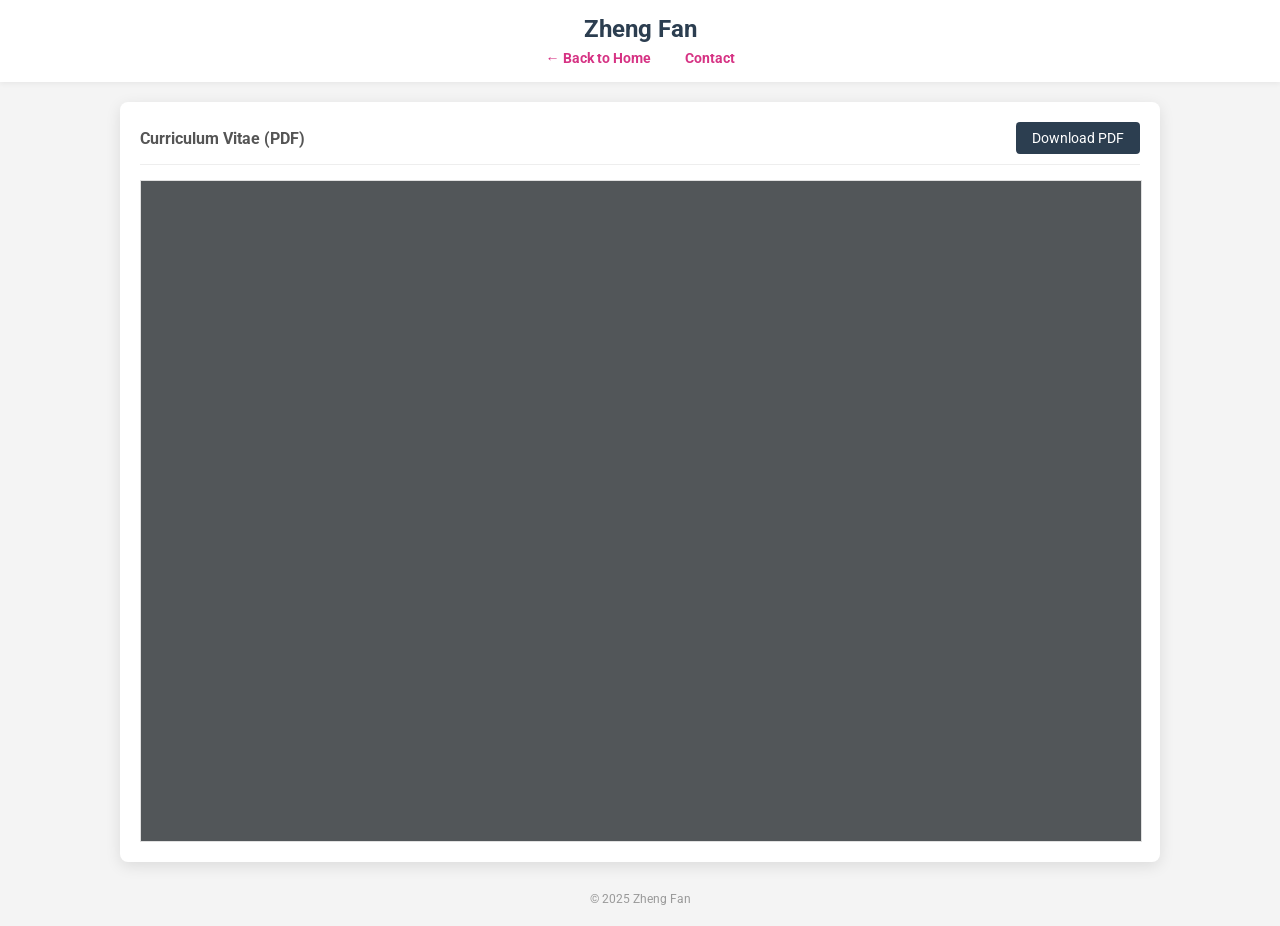
==== cv-page.html @ 159d0687 "Add files via upload" ====
<!DOCTYPE html>
<html lang="en">
<head>
    <meta charset="UTF-8">
    <meta name="viewport" content="width=device-width, initial-scale=1.0">
    <title>Zheng Fan - Curriculum Vitae</title>
    <!-- Simple font for clean look -->
    <link href="https://fonts.googleapis.com/css2?family=Roboto:wght@400;700&display=swap" rel="stylesheet">
    <style>
        body {
            font-family: 'Roboto', sans-serif;
            margin: 0;
            padding: 0;
            background-color: #f4f4f4; /* Light grey background for contrast */
            color: #333;
            display: flex;
            flex-direction: column;
            align-items: center;
            min-height: 100vh;
        }

        /* Header to match site feel */
        header {
            background-color: #fff;
            width: 100%;
            padding: 15px 0;
            box-shadow: 0 2px 5px rgba(0,0,0,0.05);
            text-align: center;
            margin-bottom: 20px;
        }

        h1 {
            margin: 0 0 5px 0;
            color: #2c3e50;
            font-size: 24px;
        }

        .nav-links a {
            text-decoration: none;
            color: #d63384; /* Matches your pink accent color */
            font-weight: bold;
            font-size: 14px;
            margin: 0 15px;
        }

        .nav-links a:hover {
            text-decoration: underline;
        }

        /* The box that holds the PDF */
        .cv-container {
            width: 90%;
            max-width: 1000px;
            background: white;
            padding: 20px;
            box-shadow: 0 4px 15px rgba(0,0,0,0.1);
            border-radius: 8px;
            height: 80vh; /* Takes up 80% of the viewport height */
            display: flex;
            flex-direction: column;
        }

        /* Toolbar inside the box */
        .toolbar {
            display: flex;
            justify-content: space-between;
            align-items: center;
            margin-bottom: 15px;
            padding-bottom: 10px;
            border-bottom: 1px solid #eee;
        }

        /* Download button style */
        .btn {
            background-color: #2c3e50;
            color: white;
            padding: 8px 16px;
            text-decoration: none;
            border-radius: 4px;
            font-size: 14px;
            transition: background 0.3s;
        }

        .btn:hover {
            background-color: #1a252f;
        }

        /* The PDF Embed */
        iframe {
            width: 100%;
            height: 100%;
            border: 1px solid #e0e0e0;
            background-color: #525659;
        }
    </style>
</head>
<body>

    <header>
        <h1>Zheng Fan</h1>
        <div class="nav-links">
            <a href="index.html">&larr; Back to Home</a>
            <a href="mailto:zhengfan2015@gmail.com">Contact</a>
        </div>
    </header>

    <div class="cv-container">
        <div class="toolbar">
            <span style="color: #555; font-weight: bold;">Curriculum Vitae (PDF)</span>
            <!-- dl=1 forces download -->
            <a href="https://www.dropbox.com/scl/fi/azxm8cfp0p6kgq6wnfsxc/ZhengFan_CV_ac.pdf?rlkey=y11d2t3b47lghf6kv8gt49dfi&dl=1" class="btn">Download PDF</a>
        </div>
        
        <!-- raw=1 allows embedding -->
        <iframe src="https://www.dropbox.com/scl/fi/azxm8cfp0p6kgq6wnfsxc/ZhengFan_CV_ac.pdf?rlkey=y11d2t3b47lghf6kv8gt49dfi&raw=1" type="application/pdf">
            <p>Your browser does not support PDF iframes. 
            <a href="https://www.dropbox.com/scl/fi/azxm8cfp0p6kgq6wnfsxc/ZhengFan_CV_ac.pdf?rlkey=y11d2t3b47lghf6kv8gt49dfi&dl=1">Click here to download the PDF.</a></p>
        </iframe>
    </div>

    <footer style="margin-top: 30px; margin-bottom: 20px; font-size: 12px; color: #999;">
        &copy; 2025 Zheng Fan
    </footer>

</body>
</html>
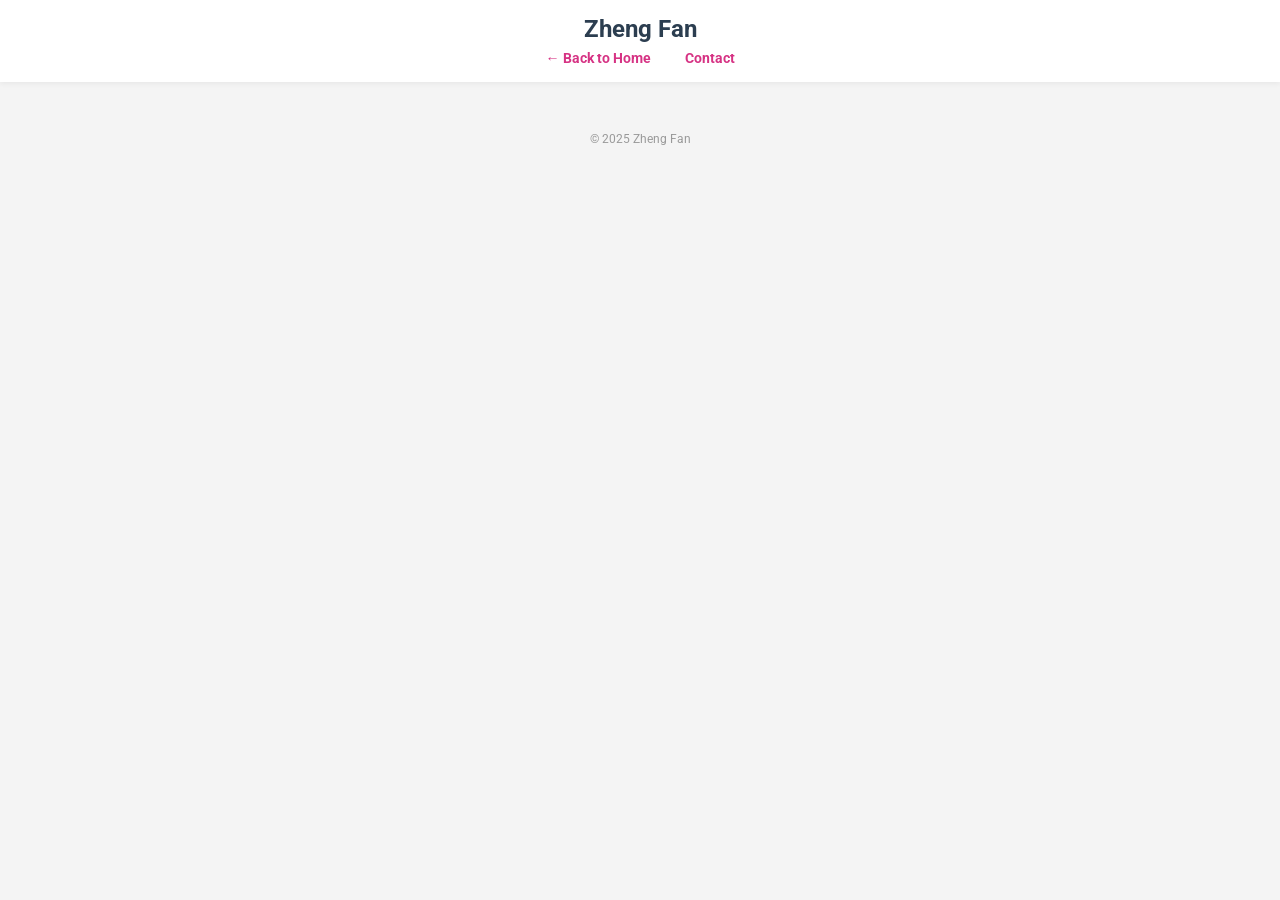
==== commit b15b3a56: "Update cv-page.html" ====
--- a/cv-page.html
+++ b/cv-page.html
@@ -4,6 +4,9 @@
     <meta charset="UTF-8">
     <meta name="viewport" content="width=device-width, initial-scale=1.0">
     <title>Zheng Fan - Curriculum Vitae</title>
+
+    <link rel="canonical" href="https://zhengf1.github.io/cv-page.html" />
+    
     <!-- Simple font for clean look -->
     <link href="https://fonts.googleapis.com/css2?family=Roboto:wght@400;700&display=swap" rel="stylesheet">
     <style>
@@ -104,23 +107,23 @@
         </div>
     </header>
 
+<!-- 
     <div class="cv-container">
         <div class="toolbar">
             <span style="color: #555; font-weight: bold;">Curriculum Vitae (PDF)</span>
-            <!-- dl=1 forces download -->
             <a href="https://www.dropbox.com/scl/fi/azxm8cfp0p6kgq6wnfsxc/ZhengFan_CV_ac.pdf?rlkey=y11d2t3b47lghf6kv8gt49dfi&dl=1" class="btn">Download PDF</a>
         </div>
         
-        <!-- raw=1 allows embedding -->
         <iframe src="https://www.dropbox.com/scl/fi/azxm8cfp0p6kgq6wnfsxc/ZhengFan_CV_ac.pdf?rlkey=y11d2t3b47lghf6kv8gt49dfi&raw=1" type="application/pdf">
             <p>Your browser does not support PDF iframes. 
             <a href="https://www.dropbox.com/scl/fi/azxm8cfp0p6kgq6wnfsxc/ZhengFan_CV_ac.pdf?rlkey=y11d2t3b47lghf6kv8gt49dfi&dl=1">Click here to download the PDF.</a></p>
         </iframe>
     </div>
+    -->
 
     <footer style="margin-top: 30px; margin-bottom: 20px; font-size: 12px; color: #999;">
         &copy; 2025 Zheng Fan
     </footer>
 
 </body>
-</html>+</html>
